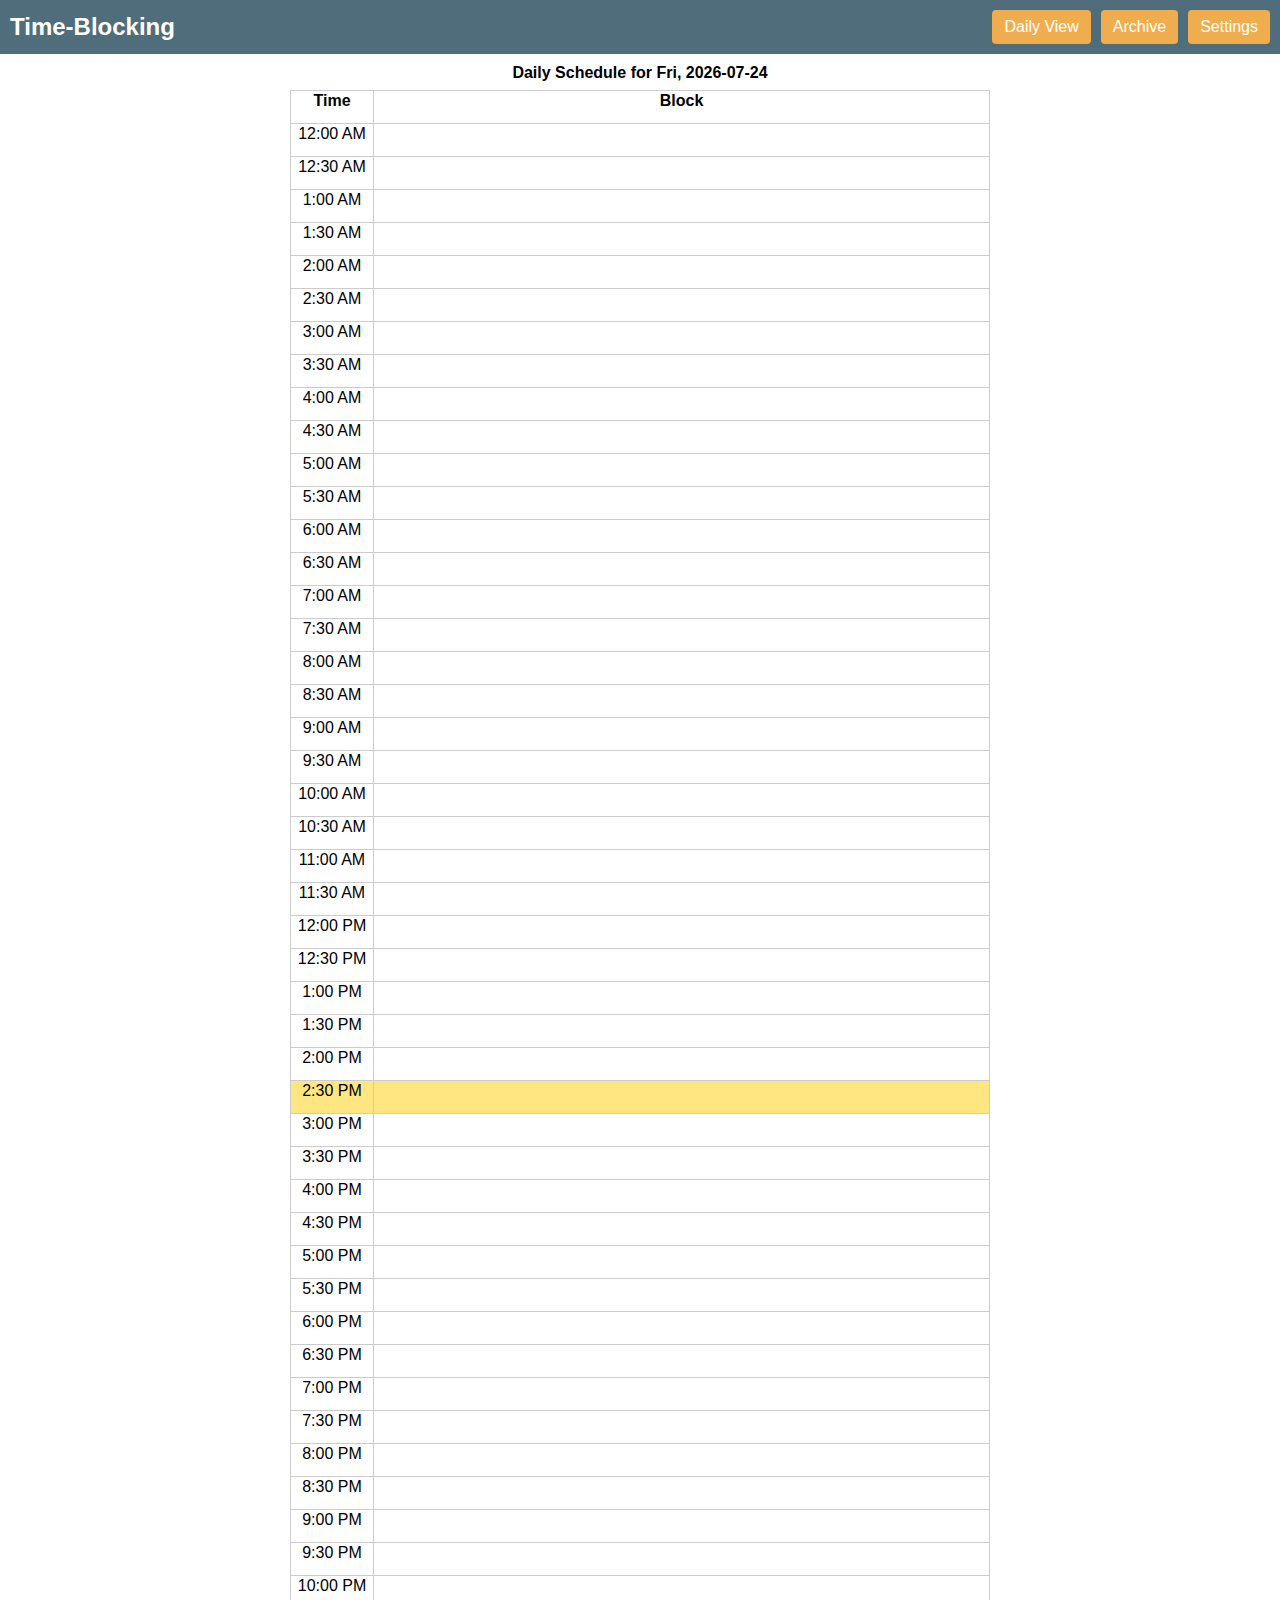
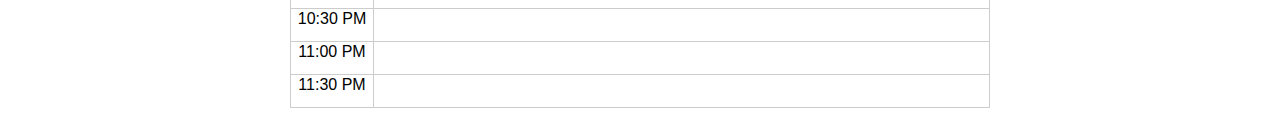
==== index.html @ 18e5042e "Initial project upload" ====
<!DOCTYPE html>
<html lang="en">
<head>
  <meta charset="UTF-8" />
  <title>Time-Blocking App</title>
  <link rel="stylesheet" href="styles.css" />
</head>
<body>
  <header>
    <h1>Time-Blocking</h1>
    <div class="view-buttons">
      <button id="btn-daily" type="button">Daily View</button>
      <button id="btn-archive" type="button">Archive</button>
      <button id="btn-settings" type="button">Settings</button>
    </div>
  </header>

  <!-- Daily View -->
  <div id="daily-view" class="container">
    <div class="subheader" id="daily-subheader"></div>
    <table>
      <thead>
        <tr>
          <th>Time</th>
          <th>Block</th>
        </tr>
      </thead>
      <tbody id="daily-body"></tbody>
    </table>
    <div id="congrats-message">Congrats! You completed all tasks! 🍪</div>
  </div>

  <!-- Archive View -->
  <div id="archive-view" class="container">
    <div class="subheader">Archive</div>
    <div id="archive-list"></div>
    <!-- We'll show an archived date subheader and a daily-like table for that date -->
    <div class="archived-date-subheader" id="archived-date-subheader"></div>
    <table id="archive-blocks">
      <thead>
        <tr>
          <th>Time</th>
          <th>Block</th>
        </tr>
      </thead>
      <tbody id="archive-blocks-body"></tbody>
    </table>
  </div>

  <!-- Popup Form (Create/Edit Block) -->
  <div class="overlay" id="overlay">
    <div class="popup">
      <button id="close-popup-btn">✖</button>
      <h2 id="popup-title">Create Block</h2>

      <label for="block-title">Block Title</label>
      <input type="text" id="block-title" name="blockTitle" />

      <label>Tasks</label>
      <div id="task-list-container"></div>
      <button class="plus-btn" id="add-task-btn">+ Add Task</button>

      <label for="block-notes">Notes</label>
      <textarea id="block-notes" name="blockNotes" rows="3"></textarea>

      <label>Color</label>
      <div id="block-color-options" style="display: flex; flex-wrap: wrap; gap: 8px;"></div>

      <div style="display: flex; gap: 20px; margin-top: 10px;">
        <label style="display: flex; align-items: center; cursor: pointer;">
          <input type="checkbox" id="recurring-checkbox" name="isRecurring" style="margin-right: 6px;" />
          Recurring
        </label>
      
        <label style="display: flex; align-items: center; cursor: pointer;">
          <input type="checkbox" id="carryover-checkbox" name="carryover" style="margin-right: 6px;" />
          Carry Over Tasks &amp; Notes
        </label>
      </div>

      <div class="recurrence-days" id="recurrence-days" style="display:none;">
        <label><input type="checkbox" value="Mon" /> Mon</label>
        <label><input type="checkbox" value="Tue" /> Tue</label>
        <label><input type="checkbox" value="Wed" /> Wed</label>
        <label><input type="checkbox" value="Thu" /> Thu</label>
        <label><input type="checkbox" value="Fri" /> Fri</label>
        <label><input type="checkbox" value="Sat" /> Sat</label>
        <label><input type="checkbox" value="Sun" /> Sun</label>
      </div>

      <div class="popup-buttons">
        <button class="save-btn" id="save-btn">Save</button>
        <button class="delete-btn" id="delete-btn">Delete</button>
      </div>
    </div>
  </div>

  <!-- Settings Overlay -->
  <div class="overlay overlay-settings" id="settings-overlay">
    <div class="popup">
      <button id="close-popup-settings-btn">✖</button>
      <h2>Settings</h2>
      <p>Select which times to hide from the schedule (times in use cannot be hidden):</p>
      <div class="time-list" id="time-list"></div>

      <div class="colors-section">
        <p>Customize preset block colors:</p>
        <div id="colors-container"></div>
      </div>
    </div>
  </div>

  <script src="script.js"></script>
</body>
</html>
---- styles.css ----
/* Basic Page Layout */
body {
    margin: 0;
    font-family: Arial, sans-serif;
  }
  header {
    background-color: #4F6D7A;
    padding: 10px;
    color: #fff;
    display: flex;
    justify-content: space-between;
    align-items: center;
  }
  header h1 {
    margin: 0;
    font-size: 1.5rem;
  }
  .view-buttons {
    display: flex;
    gap: 10px;
  }
  .view-buttons button {
    padding: 8px 12px;
    border: none;
    cursor: pointer;
    background-color: #F0AD4E;
    color: #fff;
    font-size: 1rem;
    border-radius: 4px;
  }
  .view-buttons button:hover {
    background-color: #EC971F;
  }

  /* Prevent text selection while dragging */
  body, table, td {
    user-select: none;
    -webkit-user-select: none;
    -moz-user-select: none;
    -ms-user-select: none;
  }

  /* Main Container */
  .container {
    display: none;
    padding: 10px;
  }
  .container.active {
    display: block;
  }

  /* Daily Title */
  .subheader {
    text-align: center;
    font-weight: bold;
    margin-bottom: 8px;
  }

  /* Daily View Table */
  #daily-view table {
    border-collapse: collapse;
    width: 100%;
    max-width: 700px;
    margin: 0 auto;
  }
  #daily-view th, #daily-view td {
    border: 1px solid #ccc;
    text-align: center;
    height: 30px;
    position: relative;
    vertical-align: top;
  }
  #daily-view th:first-child,
  #daily-view td:first-child {
    width: 80px;
  }
  #daily-view td.selected {
    background-color: #cce8ff;
  }

  /* Archive View */
  #archive-view .subheader {
    margin-bottom: 8px;
  }
  #archive-list {
    margin-bottom: 10px;
    text-align: center;
  }
  #archive-list button {
    margin: 4px;
    border: 1px solid #ccc;
    background: #eee;
    cursor: pointer;
    border-radius: 4px;
    padding: 5px 10px;
  }
  #archive-blocks {
    border-collapse: collapse;
    width: 100%;
    max-width: 700px;
    margin: 0 auto;
    border: 1px solid #ccc;
    margin-top: 10px;
  }
  #archive-blocks th, #archive-blocks td {
    border: 1px solid #ccc;
    text-align: center;
    height: 30px;
    vertical-align: top;
    padding: 4px;
  }
  .archived-date-subheader {
    text-align: center;
    font-weight: bold;
    margin-top: 12px;
    margin-bottom: 8px;
  }

  /* Block Container */
  .block-cell {
    padding: 5px;
    text-align: left;
    color: #fff;
  }
  .block-title {
    font-weight: bold;
    margin-bottom: 6px;
    color: #000;
    cursor: pointer;
  }
  .tasks-box {
    background: #fff;
    padding: 4px;
    border-radius: 4px;
    color: #000;
    margin-top: 4px;
    margin-bottom: 4px;
  }
  .tasks-container label {
    display: flex;
    align-items: center;
    margin-bottom: 4px;
    user-select: none;
  }
  .tasks-container input[type="checkbox"] {
    margin-right: 6px;
  }
  .strike {
    text-decoration: line-through;
    color: #999;
  }
  .notes-box {
    background: #fff;
    color: #000;
    padding: 4px;
    border-radius: 4px;
    margin-top: 4px;
  }
  .notes-box textarea {
    width: 100%;
    box-sizing: border-box;
    font-family: Arial, sans-serif;
    font-size: 0.9rem;
    resize: vertical;
  }

  /* Highlight Current Time */
  .current-time {
    background-color: #ffe680 !important;
  }

  /* Popup Form Overlay */
  .overlay {
    position: fixed;
    top: 0; left: 0; right: 0; bottom: 0;
    background: rgba(0,0,0,0.5);
    display: none;
    align-items: center;
    justify-content: center;
  }
  .overlay.active {
    display: flex;
  }
  .popup {
    background: #fff;
    padding: 20px;
    border-radius: 6px;
    max-width: 450px;
    width: 90%;
    box-shadow: 0 2px 10px rgba(0,0,0,0.3);
    position: relative;
  }
  .popup h2 {
    margin-top: 0;
  }
  .popup label {
    display: block;
    margin-top: 10px;
    font-weight: bold;
  }
  .popup input[type="text"],
  .popup textarea,
  .popup select {
    width: 100%;
    padding: 8px;
    margin-top: 4px;
    box-sizing: border-box;
  }
  .recurrence-days {
    display: flex;
    flex-wrap: wrap;
    gap: 8px;
    margin-top: 6px;
  }
  .recurrence-days label {
    display: flex;
    align-items: center;
    margin: 0;
    font-weight: normal;
    cursor: pointer;
  }
  .popup-buttons {
    margin-top: 15px;
    display: flex;
    justify-content: flex-end;
    gap: 10px;
  }
  .popup-buttons button.save-btn {
    background-color: #5cb85c;
    color: #fff;
  }
  .popup-buttons button.delete-btn {
    background-color: #d9534f;
    color: #fff;
  }
  .popup-buttons button.cancel-btn {
    background-color: #aaa;
    color: #fff;
  }
  .popup-buttons button {
    padding: 8px 12px;
    border: none;
    border-radius: 4px;
    cursor: pointer;
    font-size: 0.9rem;
  }

  /* Close (X) Button for Popup */
  #close-popup-btn {
    float: right;
    background: transparent;
    border: none;
    font-size: 1.2rem;
    cursor: pointer;
    margin-bottom: 10px;
  }
  
  #close-popup-settings-btn{
    float: right;
    background: transparent;
    border: none;
    font-size: 1.2rem;
    cursor: pointer;
    margin-bottom: 10px;
  }

  /* Settings Overlay */
  .overlay-settings .popup {
    max-width: 600px;
  }
  .time-list {
    max-height: 200px;
    overflow-y: auto;
    border: 1px solid #ccc;
    padding: 5px;
    margin-top: 10px;
  }
  .time-list label {
    display: flex;
    align-items: center;
    margin-bottom: 5px;
  }
  .colors-section {
    margin-top: 10px;
  }
  .color-row {
    display: flex;
    align-items: center;
    margin-bottom: 6px;
    gap: 6px;
  }
  .color-row input[type="color"] {
    width: 35px;
    height: 30px;
    border: none;
    background: transparent;
    padding: 0;
  }
  .plus-btn {
    background-color: #0275d8;
    color: #fff;
    border: none;
    border-radius: 4px;
    margin-top: 6px;
    padding: 4px 8px;
    cursor: pointer;
  }
  .plus-btn:hover {
    background-color: #025aa5;
  }

  /* Congrats message */
  #congrats-message {
    display: none;
    text-align: center;
    font-size: 1.2rem;
    color: green;
    margin-top: 10px;
  }
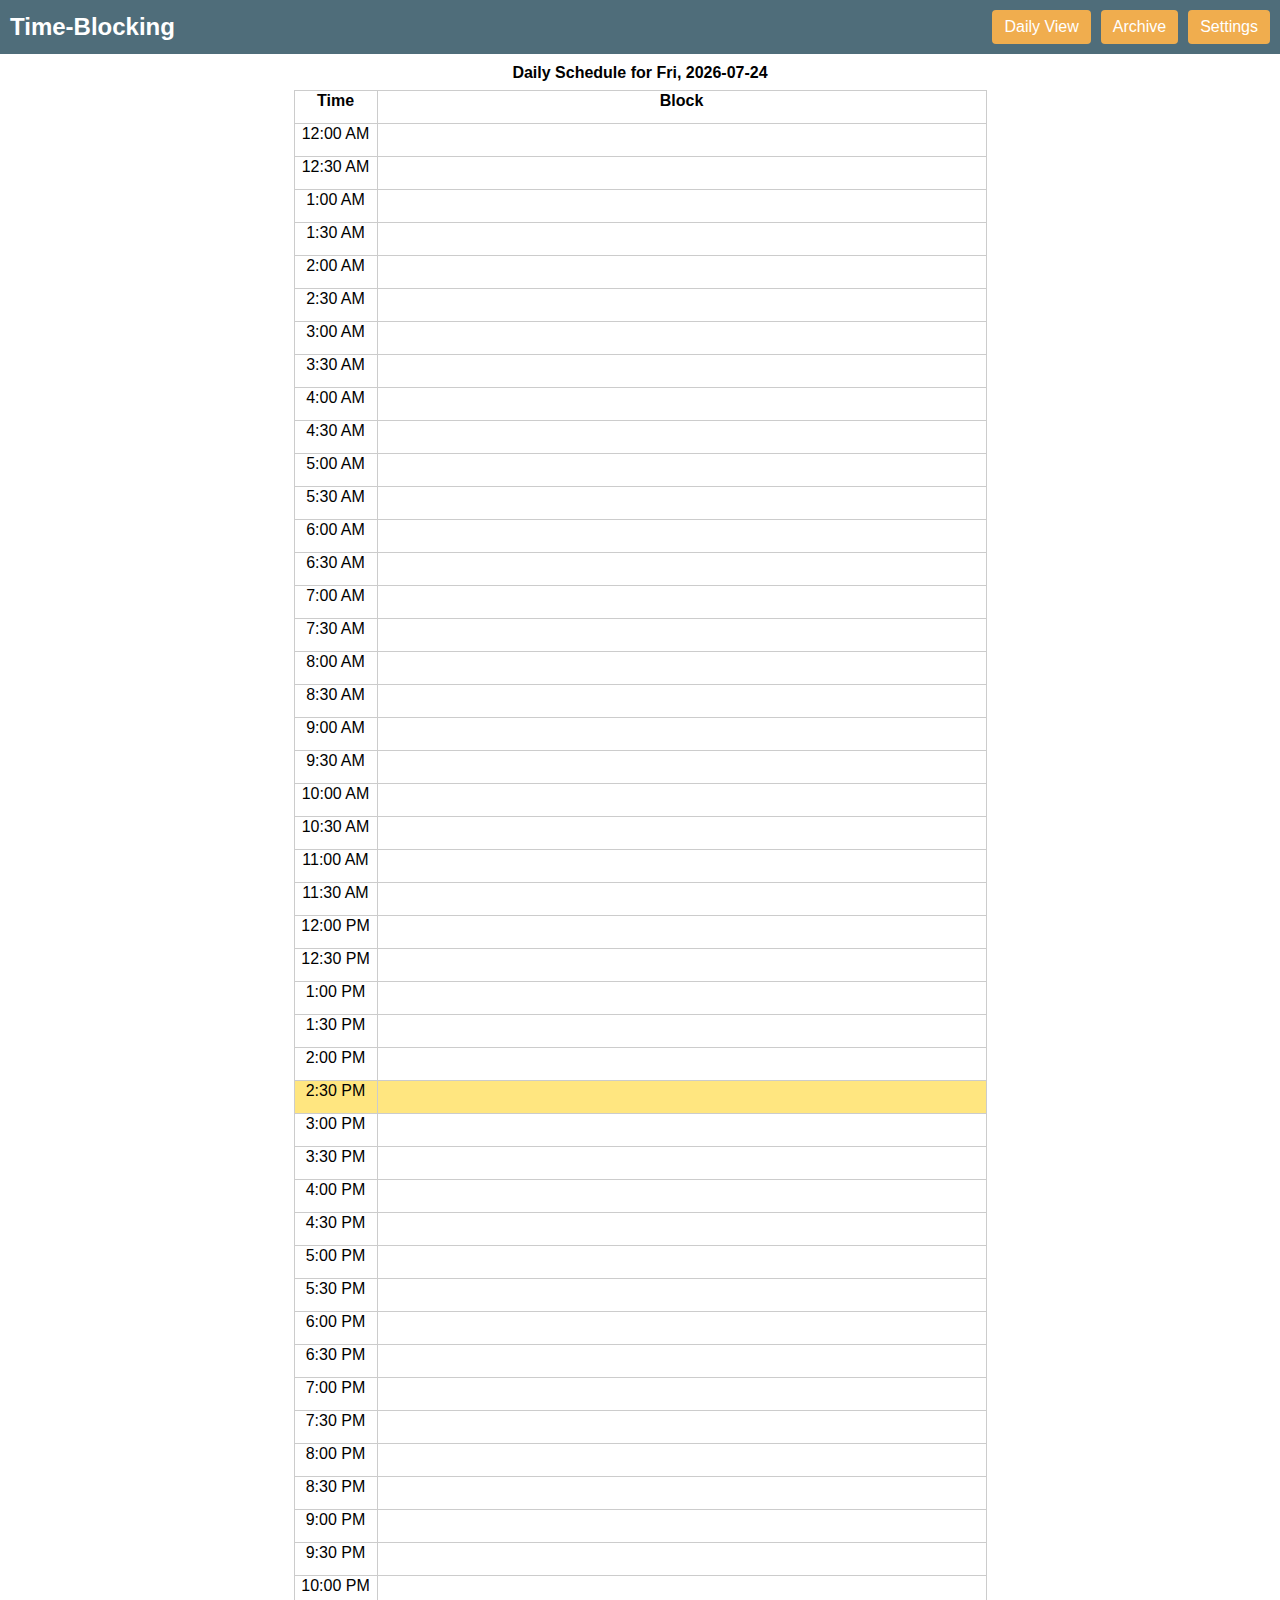
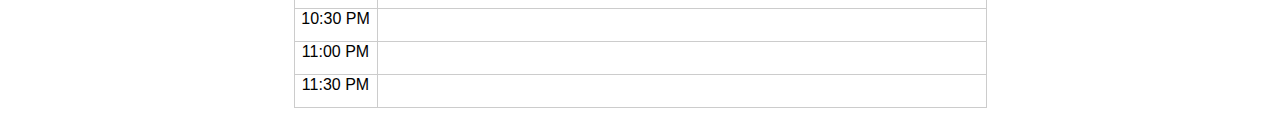
==== commit 40d2bd8f: "Just realized I forgot the viewport meta in the index.html head" ====
--- a/index.html
+++ b/index.html
@@ -3,6 +3,7 @@
 <head>
   <meta charset="UTF-8" />
   <title>Time-Blocking App</title>
+  <meta name="viewport" content="width=device-width, initial-scale=1.0">
   <link rel="stylesheet" href="styles.css" />
 </head>
 <body>
--- a/styles.css
+++ b/styles.css
@@ -1,319 +1,356 @@
 /* Basic Page Layout */
 body {
-    margin: 0;
-    font-family: Arial, sans-serif;
-  }
-  header {
-    background-color: #4F6D7A;
-    padding: 10px;
-    color: #fff;
-    display: flex;
-    justify-content: space-between;
-    align-items: center;
-  }
-  header h1 {
-    margin: 0;
-    font-size: 1.5rem;
-  }
-  .view-buttons {
-    display: flex;
-    gap: 10px;
+  margin: 0;
+  font-family: Arial, sans-serif;
+}
+header {
+  background-color: #4F6D7A;
+  padding: 0.625rem; /* 10px → 0.625rem */
+  color: #fff;
+  display: flex;
+  justify-content: space-between;
+  align-items: center;
+}
+header h1 {
+  margin: 0;
+  font-size: 1.5rem;
+}
+.view-buttons {
+  display: flex;
+  gap: 0.625rem; /* 10px → 0.625rem */
+}
+.view-buttons button {
+  padding: 0.5rem 0.75rem; /* 8px → 0.5rem, 12px → 0.75rem */
+  border: none;
+  cursor: pointer;
+  background-color: #F0AD4E;
+  color: #fff;
+  font-size: 1rem;
+  border-radius: 0.25rem; /* 4px → 0.25rem */
+}
+.view-buttons button:hover {
+  background-color: #EC971F;
+}
+
+/* Prevent text selection while dragging */
+body, table, td {
+  user-select: none;
+  -webkit-user-select: none;
+  -moz-user-select: none;
+  -ms-user-select: none;
+}
+
+/* Main Container */
+.container {
+  display: none;
+  padding: 0.625rem; /* 10px → 0.625rem */
+}
+.container.active {
+  display: block;
+}
+
+/* Daily Title */
+.subheader {
+  text-align: center;
+  font-weight: bold;
+  margin-bottom: 0.5rem; /* 8px → 0.5rem */
+}
+
+/* Daily View Table */
+#daily-view table {
+  border-collapse: collapse;
+  width: 100%;
+  height: 100%;
+  max-width: 55%;
+  margin: 0 auto;
+}
+#daily-view th, #daily-view td {
+  border: 1px solid #ccc;
+  text-align: center;
+  height: 1.875rem; /* 30px → 1.875rem */
+  position: relative;
+  vertical-align: top;
+}
+#daily-view th:first-child,
+#daily-view td:first-child {
+  width: 5rem; /* 80px → 5rem */
+}
+#daily-view td.selected {
+  background-color: #cce8ff;
+}
+
+/* Archive View */
+#archive-view .subheader {
+  margin-bottom: 0.5rem; /* 8px → 0.5rem */
+}
+#archive-list {
+  margin-bottom: 0.625rem; /* 10px → 0.625rem */
+  text-align: center;
+}
+#archive-list button {
+  margin: 0.25rem; /* 4px → 0.25rem */
+  border: 1px solid #ccc;
+  background: #eee;
+  cursor: pointer;
+  border-radius: 0.25rem; /* 4px → 0.25rem */
+  padding: 0.3125rem 0.625rem; /* 5px → 0.3125rem, 10px → 0.625rem */
+}
+#archive-blocks {
+  border-collapse: collapse;
+  width: 80%;
+  margin: 0 auto;
+  border: 1px solid #ccc;
+  margin-top: 0.625rem; /* 10px → 0.625rem */
+}
+#archive-blocks th, #archive-blocks td {
+  border: 1px solid #ccc;
+  text-align: center;
+  height: 1.875rem; /* 30px → 1.875rem */
+  vertical-align: top;
+  padding: 0.25rem; /* 4px → 0.25rem */
+}
+.archived-date-subheader {
+  text-align: center;
+  font-weight: bold;
+  margin-top: 0.75rem; /* 12px → 0.75rem */
+  margin-bottom: 0.5rem; /* 8px → 0.5rem */
+}
+
+/* Block Container */
+.block-cell {
+  padding: 0.3125rem; /* 5px → 0.3125rem */
+  text-align: left;
+  color: #fff;
+}
+.block-title {
+  font-weight: bold;
+  margin-bottom: 0.375rem; /* 6px → 0.375rem */
+  color: #000;
+  cursor: pointer;
+}
+.tasks-box {
+  background: #fff;
+  padding: 0.25rem; /* 4px → 0.25rem */
+  border-radius: 0.25rem; /* 4px → 0.25rem */
+  color: #000;
+  margin-top: 0.25rem; /* 4px → 0.25rem */
+  margin-bottom: 0.25rem; /* 4px → 0.25rem */
+}
+.tasks-container label {
+  display: flex;
+  align-items: center;
+  margin-bottom: 0.25rem; /* 4px → 0.25rem */
+  user-select: none;
+}
+.tasks-container input[type="checkbox"] {
+  margin-right: 0.375rem; /* 6px → 0.375rem */
+}
+.strike {
+  text-decoration: line-through;
+  color: #999;
+}
+.notes-box {
+  background: #fff;
+  color: #000;
+  padding: 0.25rem; /* 4px → 0.25rem */
+  border-radius: 0.25rem; /* 4px → 0.25rem */
+  margin-top: 0.25rem; /* 4px → 0.25rem */
+}
+.notes-box textarea {
+  width: 100%;
+  box-sizing: border-box;
+  font-family: Arial, sans-serif;
+  font-size: 0.9rem;
+  resize: vertical;
+}
+
+/* Highlight Current Time */
+.current-time {
+  background-color: #ffe680 !important;
+}
+
+/* Popup Form Overlay */
+.overlay {
+  position: fixed;
+  top: 0; left: 0; right: 0; bottom: 0;
+  background: rgba(0,0,0,0.5);
+  display: none;
+  align-items: center;
+  justify-content: center;
+}
+.overlay.active {
+  display: flex;
+}
+.popup {
+  background: #fff;
+  padding: 1.25rem; /* 20px → 1.25rem */
+  border-radius: 0.375rem; /* 6px → 0.375rem */
+  max-width: 28.125rem; /* 450px → 28.125rem */
+  width: 90%;
+  box-shadow: 0 0.125rem 0.625rem rgba(0,0,0,0.3); /* (0 2px 10px) → 0 0.125rem 0.625rem */
+  position: relative;
+}
+.popup h2 {
+  margin-top: 0;
+}
+.popup label {
+  display: block;
+  margin-top: 0.625rem; /* 10px → 0.625rem */
+  font-weight: bold;
+}
+.popup input[type="text"],
+.popup textarea,
+.popup select {
+  width: 100%;
+  padding: 0.5rem; /* 8px → 0.5rem */
+  margin-top: 0.25rem; /* 4px → 0.25rem */
+  box-sizing: border-box;
+}
+.recurrence-days {
+  display: flex;
+  flex-wrap: wrap;
+  gap: 0.5rem; /* 8px → 0.5rem */
+  margin-top: 0.375rem; /* 6px → 0.375rem */
+}
+.recurrence-days label {
+  display: flex;
+  align-items: center;
+  margin: 0;
+  font-weight: normal;
+  cursor: pointer;
+}
+.popup-buttons {
+  margin-top: 0.9375rem; /* 15px → 0.9375rem */
+  display: flex;
+  justify-content: flex-end;
+  gap: 0.625rem; /* 10px → 0.625rem */
+}
+.popup-buttons button.save-btn {
+  background-color: #5cb85c;
+  color: #fff;
+}
+.popup-buttons button.delete-btn {
+  background-color: #d9534f;
+  color: #fff;
+}
+.popup-buttons button.cancel-btn {
+  background-color: #aaa;
+  color: #fff;
+}
+.popup-buttons button {
+  padding: 0.5rem 0.75rem; /* 8px → 0.5rem, 12px → 0.75rem */
+  border: none;
+  border-radius: 0.25rem; /* 4px → 0.25rem */
+  cursor: pointer;
+  font-size: 0.9rem;
+}
+
+/* Close (X) Button for Popup */
+#close-popup-btn {
+  float: right;
+  background: transparent;
+  border: none;
+  font-size: 1.2rem;
+  cursor: pointer;
+  margin-bottom: 0.625rem; /* 10px → 0.625rem */
+}
+#close-popup-settings-btn {
+  float: right;
+  background: transparent;
+  border: none;
+  font-size: 1.2rem;
+  cursor: pointer;
+  margin-bottom: 0.625rem; /* 10px → 0.625rem */
+}
+
+/* Settings Overlay */
+.overlay-settings .popup {
+  max-width: 37.5rem; /* 600px → 37.5rem */
+}
+.time-list {
+  max-height: 12.5rem; /* 200px → 12.5rem */
+  overflow-y: auto;
+  border: 1px solid #ccc;
+  padding: 0.3125rem; /* 5px → 0.3125rem */
+  margin-top: 0.625rem; /* 10px → 0.625rem */
+}
+.time-list label {
+  display: flex;
+  align-items: center;
+  margin-bottom: 0.3125rem; /* 5px → 0.3125rem */
+}
+.colors-section {
+  margin-top: 0.625rem; /* 10px → 0.625rem */
+}
+.color-row {
+  display: flex;
+  align-items: center;
+  margin-bottom: 0.375rem; /* 6px → 0.375rem */
+  gap: 0.375rem; /* 6px → 0.375rem */
+}
+.color-row input[type="color"] {
+  width: 2.1875rem; /* 35px → 2.1875rem */
+  height: 1.875rem; /* 30px → 1.875rem */
+  border: none;
+  background: transparent;
+  padding: 0;
+}
+.plus-btn {
+  background-color: #0275d8;
+  color: #fff;
+  border: none;
+  border-radius: 0.25rem; /* 4px → 0.25rem */
+  margin-top: 0.375rem; /* 6px → 0.375rem */
+  padding: 0.25rem 0.5rem; /* 4px → 0.25rem, 8px → 0.5rem */
+  cursor: pointer;
+}
+.plus-btn:hover {
+  background-color: #025aa5;
+}
+
+/* Congrats message */
+#congrats-message {
+  display: none;
+  text-align: center;
+  font-size: 1.2rem;
+  color: green;
+  margin-top: 0.625rem; /* 10px → 0.625rem */
+}
+
+/* Responsive: Mobile adjustments */
+@media (max-width: 37.5rem) { /* 600px → 37.5rem */
+  /* Use smaller font sizes */
+  body {
+      font-size: 1rem;
   }
   .view-buttons button {
-    padding: 8px 12px;
-    border: none;
-    cursor: pointer;
-    background-color: #F0AD4E;
-    color: #fff;
-    font-size: 1rem;
-    border-radius: 4px;
-  }
-  .view-buttons button:hover {
-    background-color: #EC971F;
-  }
-
-  /* Prevent text selection while dragging */
-  body, table, td {
-    user-select: none;
-    -webkit-user-select: none;
-    -moz-user-select: none;
-    -ms-user-select: none;
-  }
-
-  /* Main Container */
-  .container {
-    display: none;
-    padding: 10px;
-  }
-  .container.active {
-    display: block;
-  }
-
-  /* Daily Title */
-  .subheader {
-    text-align: center;
-    font-weight: bold;
-    margin-bottom: 8px;
-  }
-
-  /* Daily View Table */
-  #daily-view table {
-    border-collapse: collapse;
-    width: 100%;
-    max-width: 700px;
-    margin: 0 auto;
-  }
-  #daily-view th, #daily-view td {
-    border: 1px solid #ccc;
-    text-align: center;
-    height: 30px;
-    position: relative;
-    vertical-align: top;
+      font-size: 0.9rem;
+      padding: 0.375rem 0.625rem; /* 6px 10px → 0.375rem 0.625rem */
+  }
+  #daily-view table,
+  #archive-blocks {
+      font-size: 0.9rem;
+      width: 100%;
+      max-width: 100%;
+      overflow-x: auto; /* allow horizontal scroll if needed */
   }
   #daily-view th:first-child,
   #daily-view td:first-child {
-    width: 80px;
-  }
-  #daily-view td.selected {
-    background-color: #cce8ff;
-  }
-
-  /* Archive View */
-  #archive-view .subheader {
-    margin-bottom: 8px;
-  }
-  #archive-list {
-    margin-bottom: 10px;
-    text-align: center;
-  }
-  #archive-list button {
-    margin: 4px;
-    border: 1px solid #ccc;
-    background: #eee;
-    cursor: pointer;
-    border-radius: 4px;
-    padding: 5px 10px;
-  }
-  #archive-blocks {
-    border-collapse: collapse;
-    width: 100%;
-    max-width: 700px;
-    margin: 0 auto;
-    border: 1px solid #ccc;
-    margin-top: 10px;
-  }
-  #archive-blocks th, #archive-blocks td {
-    border: 1px solid #ccc;
-    text-align: center;
-    height: 30px;
-    vertical-align: top;
-    padding: 4px;
-  }
-  .archived-date-subheader {
-    text-align: center;
-    font-weight: bold;
-    margin-top: 12px;
-    margin-bottom: 8px;
-  }
-
-  /* Block Container */
-  .block-cell {
-    padding: 5px;
-    text-align: left;
-    color: #fff;
-  }
+      width: 5.625rem; /* 90px → 5.625rem */
+  }
+  /* Subheader size */
+  .subheader {
+      font-size: 1rem;
+  }
+  /* Adjust block title size */
   .block-title {
-    font-weight: bold;
-    margin-bottom: 6px;
-    color: #000;
-    cursor: pointer;
-  }
-  .tasks-box {
-    background: #fff;
-    padding: 4px;
-    border-radius: 4px;
-    color: #000;
-    margin-top: 4px;
-    margin-bottom: 4px;
-  }
-  .tasks-container label {
-    display: flex;
-    align-items: center;
-    margin-bottom: 4px;
-    user-select: none;
-  }
-  .tasks-container input[type="checkbox"] {
-    margin-right: 6px;
-  }
-  .strike {
-    text-decoration: line-through;
-    color: #999;
-  }
-  .notes-box {
-    background: #fff;
-    color: #000;
-    padding: 4px;
-    border-radius: 4px;
-    margin-top: 4px;
+      font-size: 2rem;
   }
   .notes-box textarea {
-    width: 100%;
-    box-sizing: border-box;
-    font-family: Arial, sans-serif;
-    font-size: 0.9rem;
-    resize: vertical;
-  }
-
-  /* Highlight Current Time */
-  .current-time {
-    background-color: #ffe680 !important;
-  }
-
-  /* Popup Form Overlay */
-  .overlay {
-    position: fixed;
-    top: 0; left: 0; right: 0; bottom: 0;
-    background: rgba(0,0,0,0.5);
-    display: none;
-    align-items: center;
-    justify-content: center;
-  }
-  .overlay.active {
-    display: flex;
-  }
+      font-size: 0.85rem;
+  }
+  /* popup smaller padding */
   .popup {
-    background: #fff;
-    padding: 20px;
-    border-radius: 6px;
-    max-width: 450px;
-    width: 90%;
-    box-shadow: 0 2px 10px rgba(0,0,0,0.3);
-    position: relative;
-  }
-  .popup h2 {
-    margin-top: 0;
-  }
-  .popup label {
-    display: block;
-    margin-top: 10px;
-    font-weight: bold;
-  }
-  .popup input[type="text"],
-  .popup textarea,
-  .popup select {
-    width: 100%;
-    padding: 8px;
-    margin-top: 4px;
-    box-sizing: border-box;
-  }
-  .recurrence-days {
-    display: flex;
-    flex-wrap: wrap;
-    gap: 8px;
-    margin-top: 6px;
-  }
-  .recurrence-days label {
-    display: flex;
-    align-items: center;
-    margin: 0;
-    font-weight: normal;
-    cursor: pointer;
-  }
-  .popup-buttons {
-    margin-top: 15px;
-    display: flex;
-    justify-content: flex-end;
-    gap: 10px;
-  }
-  .popup-buttons button.save-btn {
-    background-color: #5cb85c;
-    color: #fff;
-  }
-  .popup-buttons button.delete-btn {
-    background-color: #d9534f;
-    color: #fff;
-  }
-  .popup-buttons button.cancel-btn {
-    background-color: #aaa;
-    color: #fff;
-  }
-  .popup-buttons button {
-    padding: 8px 12px;
-    border: none;
-    border-radius: 4px;
-    cursor: pointer;
-    font-size: 0.9rem;
-  }
-
-  /* Close (X) Button for Popup */
-  #close-popup-btn {
-    float: right;
-    background: transparent;
-    border: none;
-    font-size: 1.2rem;
-    cursor: pointer;
-    margin-bottom: 10px;
-  }
-  
-  #close-popup-settings-btn{
-    float: right;
-    background: transparent;
-    border: none;
-    font-size: 1.2rem;
-    cursor: pointer;
-    margin-bottom: 10px;
-  }
-
-  /* Settings Overlay */
-  .overlay-settings .popup {
-    max-width: 600px;
-  }
-  .time-list {
-    max-height: 200px;
-    overflow-y: auto;
-    border: 1px solid #ccc;
-    padding: 5px;
-    margin-top: 10px;
-  }
-  .time-list label {
-    display: flex;
-    align-items: center;
-    margin-bottom: 5px;
-  }
-  .colors-section {
-    margin-top: 10px;
-  }
-  .color-row {
-    display: flex;
-    align-items: center;
-    margin-bottom: 6px;
-    gap: 6px;
-  }
-  .color-row input[type="color"] {
-    width: 35px;
-    height: 30px;
-    border: none;
-    background: transparent;
-    padding: 0;
-  }
-  .plus-btn {
-    background-color: #0275d8;
-    color: #fff;
-    border: none;
-    border-radius: 4px;
-    margin-top: 6px;
-    padding: 4px 8px;
-    cursor: pointer;
-  }
-  .plus-btn:hover {
-    background-color: #025aa5;
-  }
-
-  /* Congrats message */
-  #congrats-message {
-    display: none;
-    text-align: center;
-    font-size: 1.2rem;
-    color: green;
-    margin-top: 10px;
-  }+      padding: 0.9375rem; /* 15px → 0.9375rem */
+  }
+}